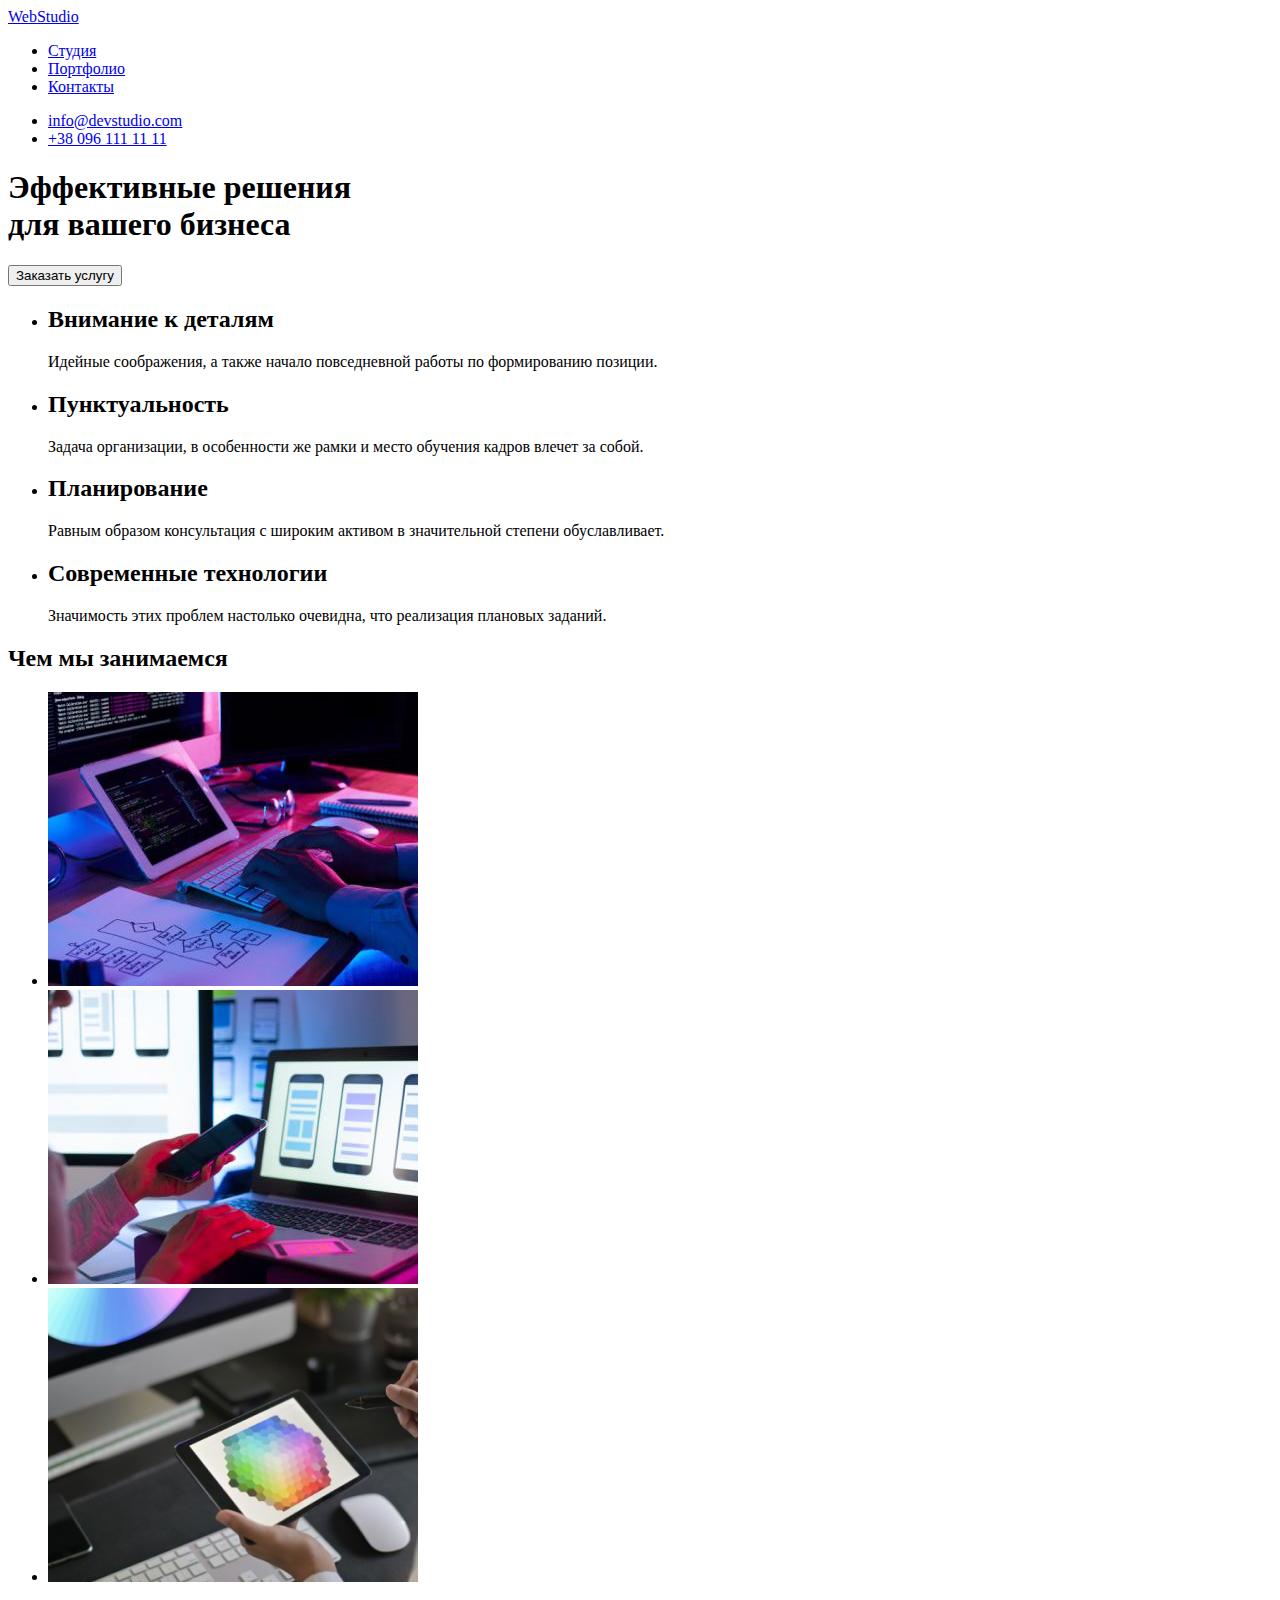
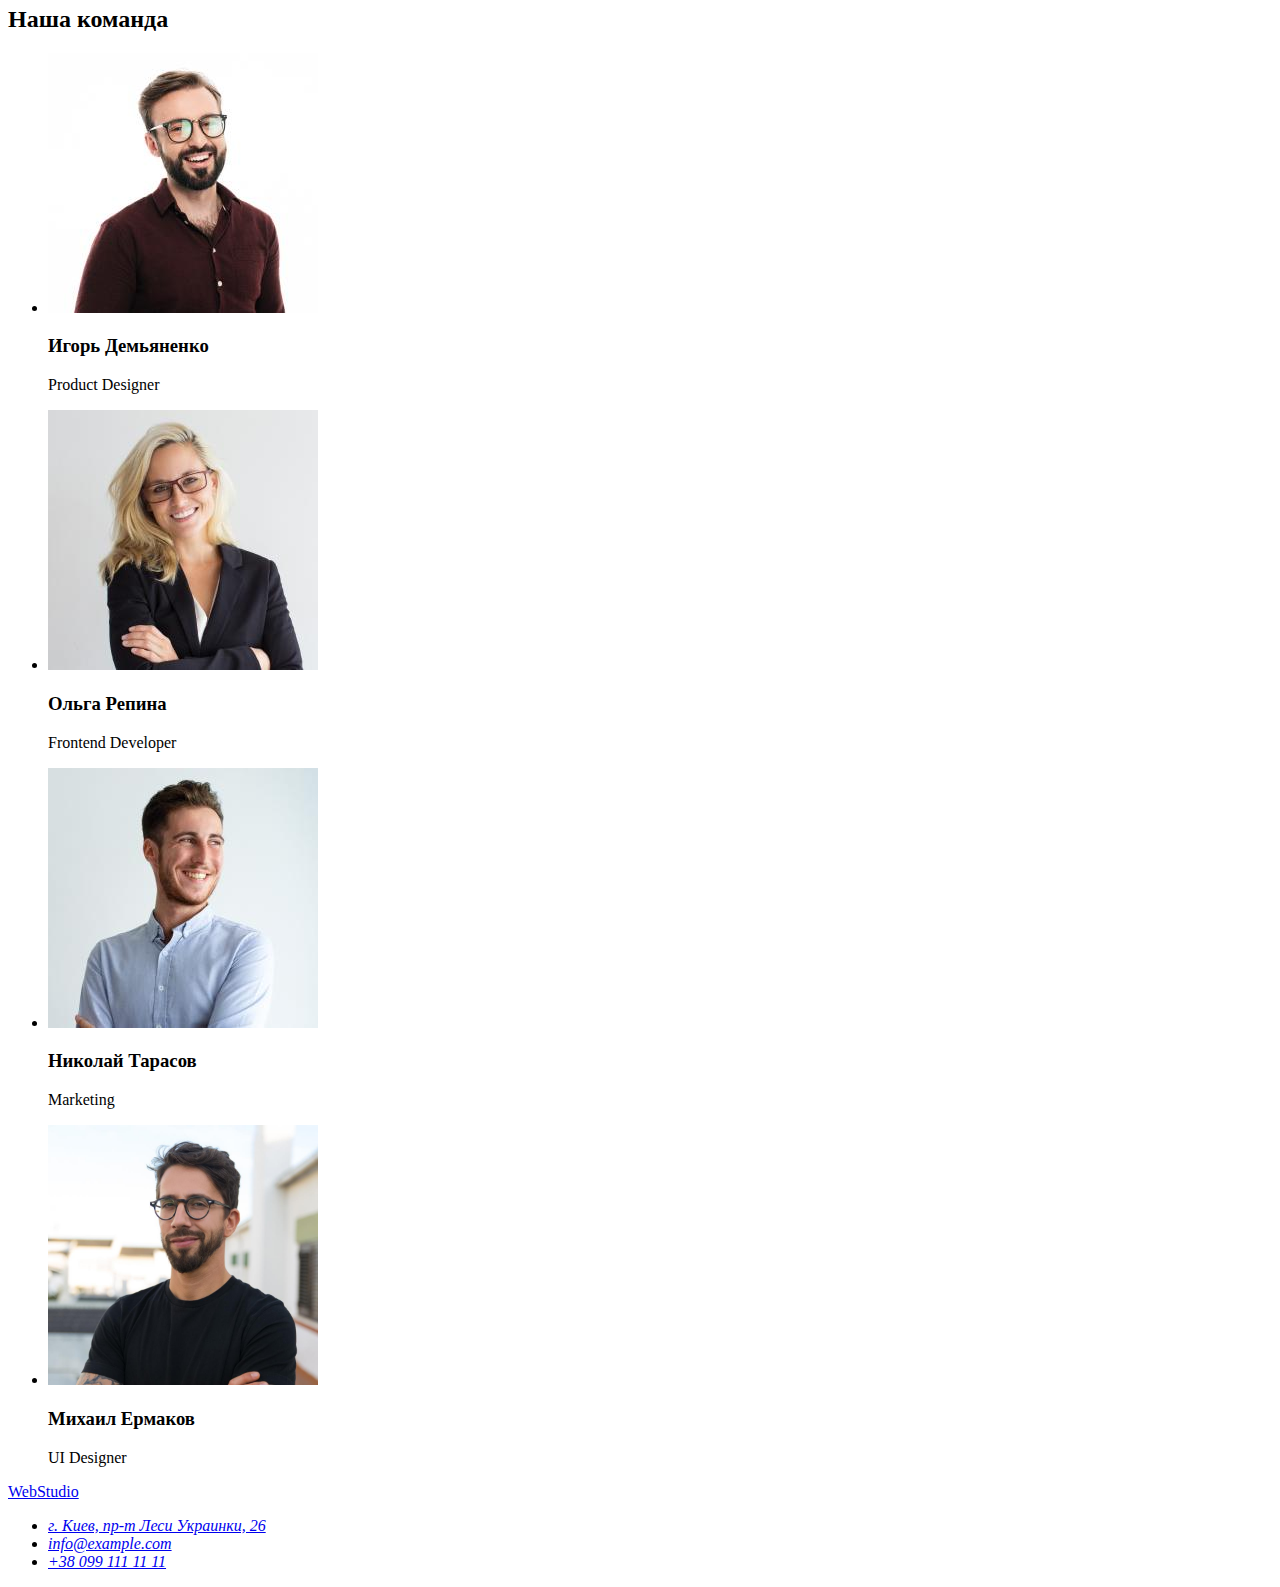
==== index.html @ 363ff3c9 "Update index.html" ====
<!DOCTYPE html>
<html lang="ru">
  <head>
    <meta charset="UTF-8" />
    <meta http-equiv="X-UA-Compatible" content="IE=edge" />
    <meta name="viewport" content="width=device-width, initial-scale=1.0" />
    <link rel="stylesheet" href="./css/styles.css" />
    <link rel="preconnect" href="https://fonts.googleapis.com" />
    <link rel="preconnect" href="https://fonts.gstatic.com" crossorigin />
    <link
      href="https://fonts.googleapis.com/css2?family=Raleway:wght@700&family=Roboto:wght@400;500;700;900&display=swap"
      rel="stylesheet"
    />
    <title>Студия</title>
  </head>
  <body>
    <!-- шапка сайта-->
    <header class="header">
      <a href="index.html" class="logo" lang="en"
        ><span class="logo-web">Web</span><span>Studio</span></a
      >

      <nav>
        <ul class="nav-site">
          <li><a href="#" class="nav-site-link">Студия</a></li>
          <li>
            <a href="./portfolio.html" class="nav-site-link">Портфолио</a>
          </li>
          <li><a href="#" class="nav-site-link">Контакты</a></li>
        </ul>
      </nav>

      <ul class="nav-info">
        <li>
          <a href="mailto:info@example.com" class="nav-info-link"
            >info@devstudio.com</a
          >
        </li>
        <li>
          <a href="tel:+380991111111" class="nav-info-link"
            >+38 096 111 11 11</a
          >
        </li>
      </ul>
    </header>
    <!-- основная часть сайта-->
    <main>
      <!--герой-->
      <div>
        <section class="hero">
          <h1 class="hero-text">
            Эффективные решения <br />
            для вашего бизнеса
          </h1>
          <button class="hero-button">Заказать услугу</button>
        </section>
      </div>
      <!-- -->
      <section class="section">
        <ul>
          <li>
            <h2 class="feature">Внимание к деталям</h2>
            <p class="feature-text">
              Идейные соображения, а также начало повседневной работы по
              формированию позиции.
            </p>
          </li>
          <li>
            <h2 class="feature">Пунктуальность</h2>
            <p class="feature-text">
              Задача организации, в особенности же рамки и место обучения кадров
              влечет за собой.
            </p>
          </li>
          <li>
            <h2 class="feature">Планирование</h2>
            <p class="feature-text">
              Равным образом консультация с широким активом в значительной
              степени обуславливает.
            </p>
          </li>
          <li>
            <h2 class="feature">Современные технологии</h2>
            <p class="feature-text">
              Значимость этих проблем настолько очевидна, что реализация
              плановых заданий.
            </p>
          </li>
        </ul>
      </section>

      <section class="">
        <h2 class="work">Чем мы занимаемся</h2>
        <ul class="img">
          <li>
            <a href="#"
              ><img
                src="./images/img-01.jpg"
                width="370"
                alt="робота на компьютере"
            /></a>
          </li>

          <li>
            <a href="#"
              ><img
                src="./images/img-02.jpg"
                width="370"
                alt="на фоне компьютера телефон"
            /></a>
          </li>

          <li>
            <a href="#"
              ><img src="./images/img-03.jpg" width="370" alt="выбор цвета"
            /></a>
          </li>
        </ul>
      </section>

      <!--наша команда-->
      <section class="">
        <h2 class="team">Наша команда</h2>
        <ul class="team-work">
          <li>
            <a href="#"
              ><img
                src="./images/img-1.jpg"
                width="270"
                alt="фото Игорь Демьяненко "
            /></a>
            <h3 class="team-list">Игорь Демьяненко</h3>
            <p class="team-text">Product Designer</p>
          </li>

          <li>
            <a href="#"
              ><img
                src="./images/img-2.jpg"
                width="270"
                alt="фото Ольга Репина"
            /></a>
            <h3 class="team-list">Ольга Репина</h3>
            <p class="team-text">Frontend Developer</p>
          </li>

          <li>
            <a href="#"
              ><img
                src="./images/img-3.jpg"
                width="270"
                alt="фото Николай Тарасов "
            /></a>
            <h3 class="team-list">Николай Тарасов</h3>
            <p class="team-text">Marketing</p>
          </li>

          <li>
            <a href="#"
              ><img
                src="./images/img-4.jpg"
                width="270"
                alt="фото Михаил Ермаков "
            /></a>
            <h3 class="team-list">Михаил Ермаков</h3>
            <p class="team-text">UI Designer</p>
          </li>
        </ul>
      </section>
    </main>

    <footer class="footer">
      <a href="#" class="logo" lang="en"
        ><span class="logo-web">Web</span
        ><span class="logo-studio-footer">Studio</span></a
      >
      <address class="">
        <ul>
          <li class="footer-address">
            <a
              class="footer-address"
              href="https://www.google.com.ua/maps/?q=50.42672,30.53834"
              >г. Киев, пр-т Леси Украинки, 26
            </a>
          </li>
          <li class="footer-address">
            <a class="footer-address-navigate" href="mailto:info@example.com"
              >info@example.com
            </a>
          </li>
          <li class="footer-address">
            <a class="footer-address-navigate" href="tel:+380991111111">
              +38 099 111 11 11
            </a>
          </li>
        </ul>
      </address>
    </footer>
  </body>
</html>
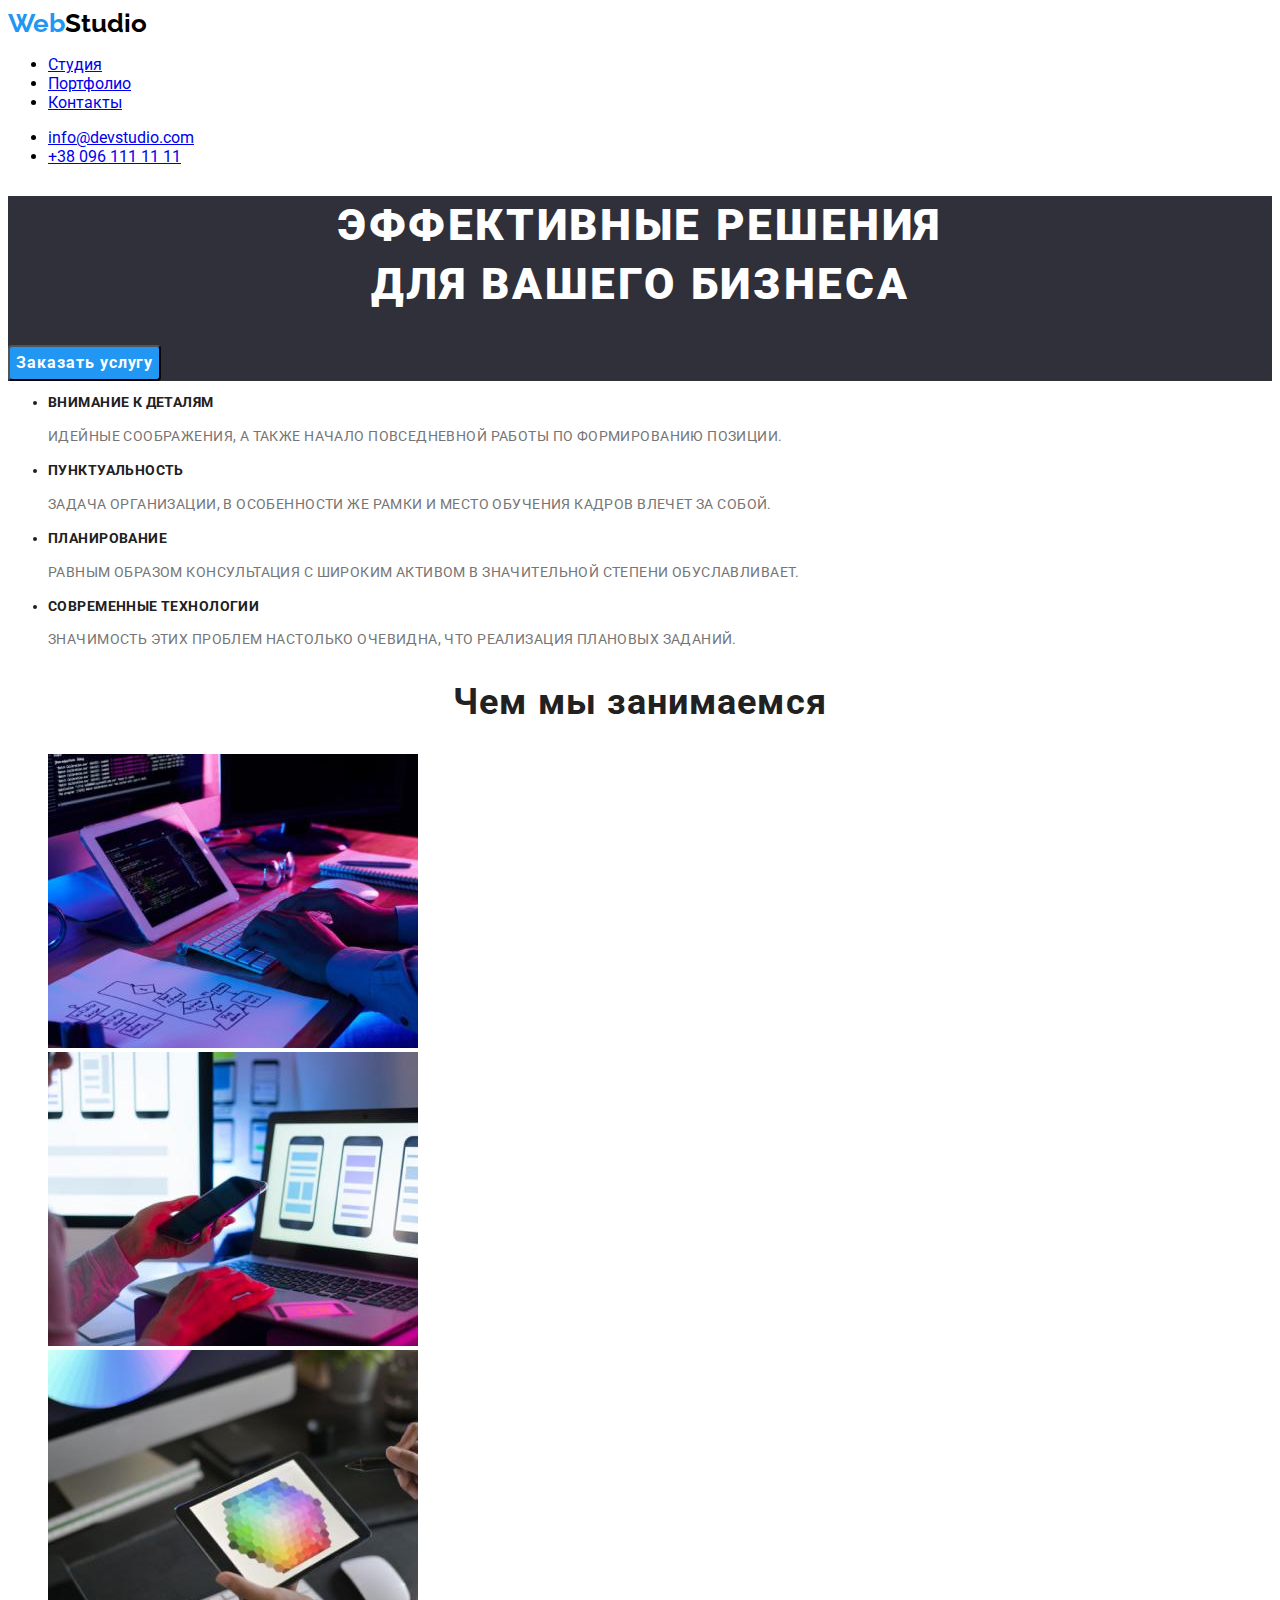
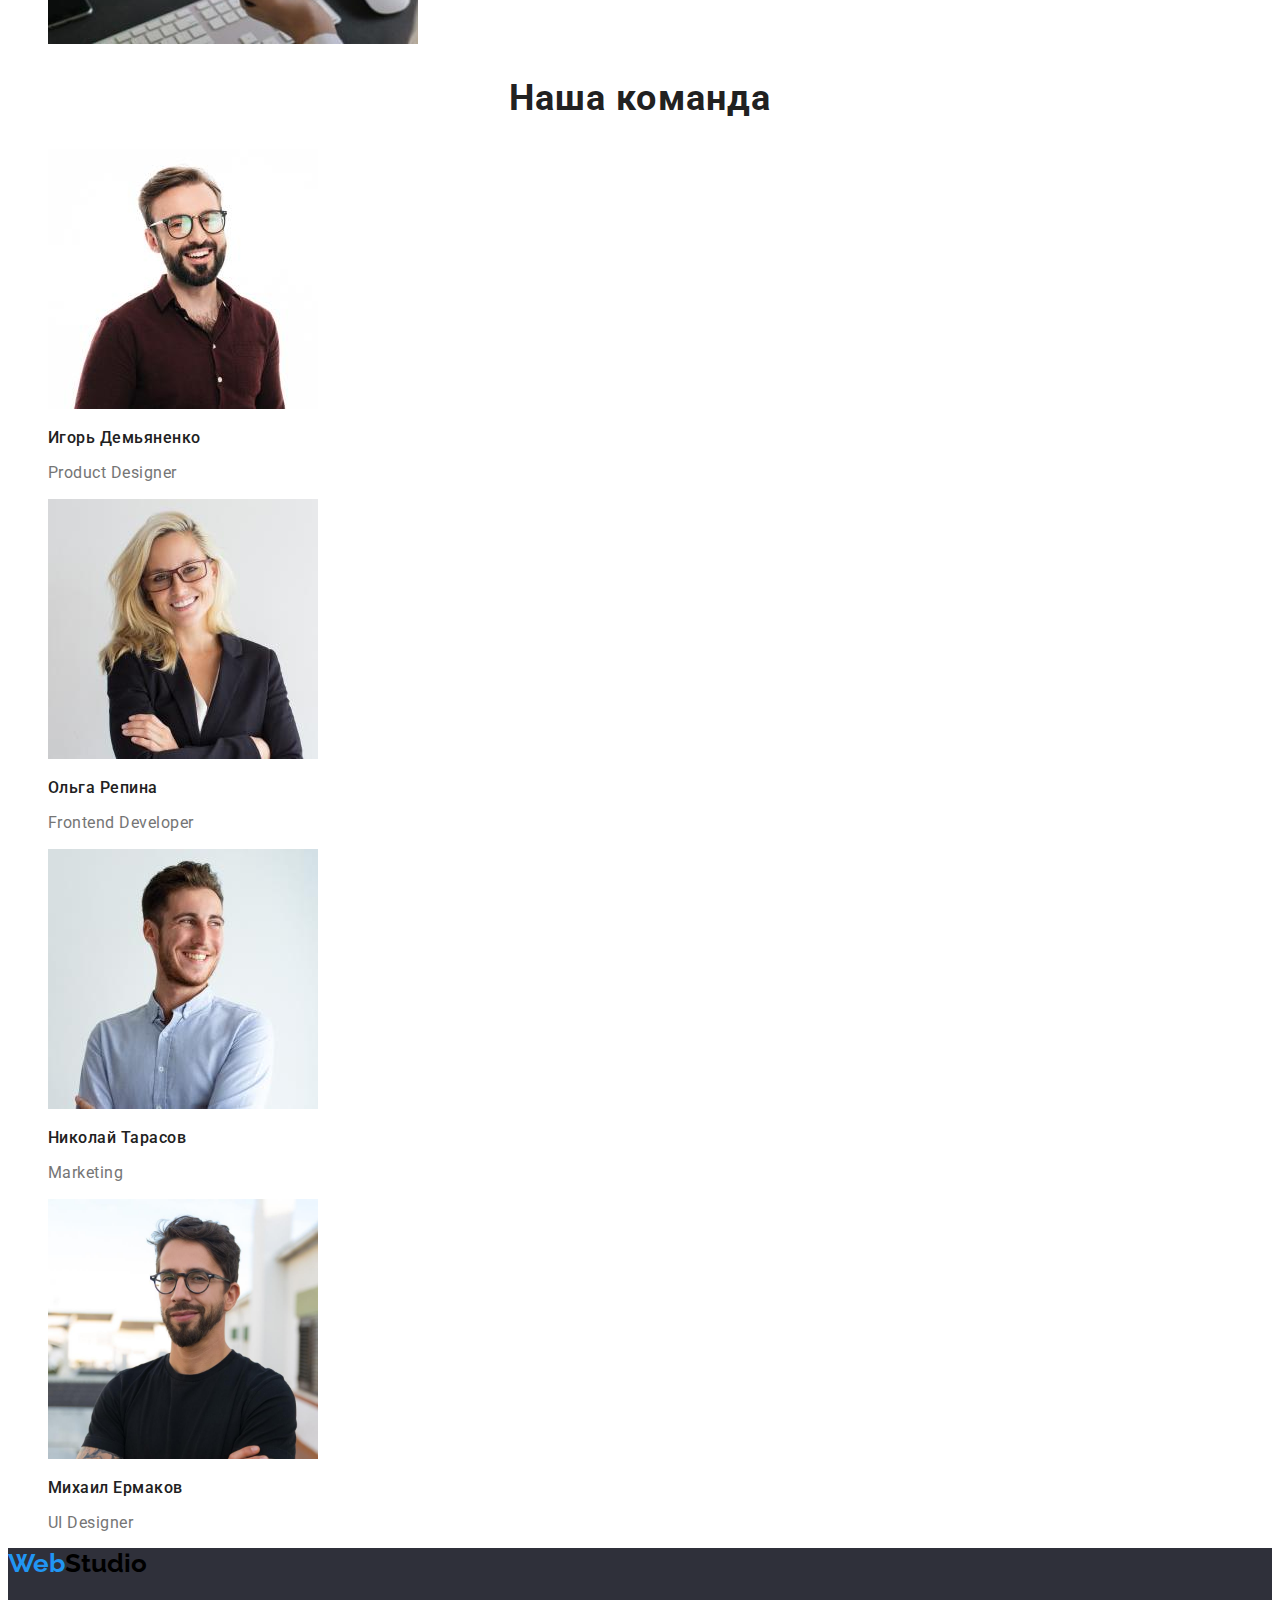
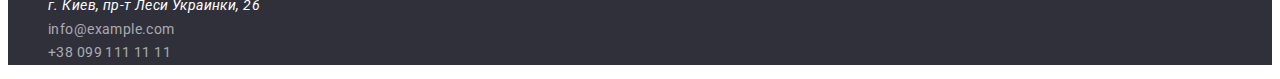
==== commit a80f8a0f: "Update index.html" ====
--- a/index.html
+++ b/index.html
@@ -21,43 +21,41 @@
       >
 
       <nav>
-        <ul class="nav-site">
-          <li><a href="#" class="nav-site-link">Студия</a></li>
+        <ul class="nav-list">
+          <li><a href="#" class="nav-link">Студия</a></li>
           <li>
-            <a href="./portfolio.html" class="nav-site-link">Портфолио</a>
+            <a href="./portfolio.html" class="nav-link">Портфолио</a>
           </li>
-          <li><a href="#" class="nav-site-link">Контакты</a></li>
+          <li><a href="#" class="nav-link">Контакты</a></li>
         </ul>
       </nav>
 
-      <ul class="nav-info">
+      <ul class="info-list">
         <li>
-          <a href="mailto:info@example.com" class="nav-info-link"
+          <a href="mailto:info@example.com" class="info-link"
             >info@devstudio.com</a
           >
         </li>
         <li>
-          <a href="tel:+380991111111" class="nav-info-link"
-            >+38 096 111 11 11</a
-          >
+          <a href="tel:+380991111111" class="info-link">+38 096 111 11 11</a>
         </li>
       </ul>
     </header>
     <!-- основная часть сайта-->
     <main>
       <!--герой-->
-      <div>
-        <section class="hero">
-          <h1 class="hero-text">
-            Эффективные решения <br />
-            для вашего бизнеса
-          </h1>
-          <button class="hero-button">Заказать услугу</button>
-        </section>
-      </div>
+
+      <section class="hero">
+        <h1 class="hero-text">
+          Эффективные решения <br />
+          для вашего бизнеса
+        </h1>
+        <button class="hero-button">Заказать услугу</button>
+      </section>
+
       <!-- -->
-      <section class="section">
-        <ul>
+      <section>
+        <ul class="section">
           <li>
             <h2 class="feature">Внимание к деталям</h2>
             <p class="feature-text">
@@ -89,11 +87,11 @@
         </ul>
       </section>
 
-      <section class="">
+      <section>
         <h2 class="work">Чем мы занимаемся</h2>
         <ul class="img">
           <li>
-            <a href="#"
+            <a href=""
               ><img
                 src="./images/img-01.jpg"
                 width="370"
@@ -102,7 +100,7 @@
           </li>
 
           <li>
-            <a href="#"
+            <a href=""
               ><img
                 src="./images/img-02.jpg"
                 width="370"
@@ -111,7 +109,7 @@
           </li>
 
           <li>
-            <a href="#"
+            <a href=""
               ><img src="./images/img-03.jpg" width="370" alt="выбор цвета"
             /></a>
           </li>
@@ -119,49 +117,41 @@
       </section>
 
       <!--наша команда-->
-      <section class="">
+      <section>
         <h2 class="team">Наша команда</h2>
         <ul class="team-work">
           <li>
-            <a href="#"
-              ><img
-                src="./images/img-1.jpg"
-                width="270"
-                alt="фото Игорь Демьяненко "
-            /></a>
+            <img
+              src="./images/img-1.jpg"
+              width="270"
+              alt="фото Игорь Демьяненко "
+            />
             <h3 class="team-list">Игорь Демьяненко</h3>
             <p class="team-text">Product Designer</p>
           </li>
 
           <li>
-            <a href="#"
-              ><img
-                src="./images/img-2.jpg"
-                width="270"
-                alt="фото Ольга Репина"
-            /></a>
+            <img src="./images/img-2.jpg" width="270" alt="фото Ольга Репина" />
             <h3 class="team-list">Ольга Репина</h3>
             <p class="team-text">Frontend Developer</p>
           </li>
 
           <li>
-            <a href="#"
-              ><img
-                src="./images/img-3.jpg"
-                width="270"
-                alt="фото Николай Тарасов "
-            /></a>
+            <img
+              src="./images/img-3.jpg"
+              width="270"
+              alt="фото Николай Тарасов "
+            />
             <h3 class="team-list">Николай Тарасов</h3>
             <p class="team-text">Marketing</p>
           </li>
 
           <li>
-            <a href="#"
-              ><img
-                src="./images/img-4.jpg"
-                width="270"
-                alt="фото Михаил Ермаков "
-            /></a>
+            <img
+              src="./images/img-4.jpg"
+              width="270"
+              alt="фото Михаил Ермаков "
+            />
             <h3 class="team-list">Михаил Ермаков</h3>
             <p class="team-text">UI Designer</p>
           </li>
@@ -172,9 +162,9 @@
     <footer class="footer">
       <a href="#" class="logo" lang="en"
         ><span class="logo-web">Web</span
-        ><span class="logo-studio-footer">Studio</span></a
+        ><span class="logo-footer">Studio</span></a
       >
-      <address class="">
+      <address>
         <ul>
           <li class="footer-address">
             <a
--- a/css/styles.css
+++ b/css/styles.css
@@ -0,0 +1,226 @@
+body {
+  background-color: #ffffff;
+  font-family: Roboto;
+  font-style: normal;
+  font-weight: 400;
+}
+
+/* logo */
+
+.logo {
+  color: var(--title-text-color);
+  font-family: Raleway;
+  font-style: normal;
+  font-weight: bold;
+  font-size: 26px;
+  line-height: 1.2;
+  text-decoration: none;
+}
+
+.logo-web {
+  color: #2196f3;
+}
+
+.logo-studio-footer {
+  color: #ffffff;
+}
+
+.logo:hover {
+  color: var(--accent-color);
+}
+
+/* шапка */
+.header {
+  background: #ffffff;
+}
+
+.nav-site,
+.nav-info {
+  font-weight: 500;
+  font-size: 14px;
+  line-height: 1.06;
+  list-style: none;
+}
+
+.nav-site-link {
+  color: #212121;
+}
+
+.nav-info-link {
+  color: #757575;
+}
+.nav-site-link,
+.nav-info-link {
+  text-decoration: none;
+}
+.nav-site :hover,
+.nav-site :focus {
+  color: #2196f3;
+}
+.nav-info :hover,
+.nav-info :focus {
+  color: #2196f3;
+}
+
+.hero {
+  background: #2f303a;
+}
+.hero-text {
+  color: #ffffff;
+
+  font-weight: 900;
+  font-size: 44px;
+  line-height: 1.36;
+  text-align: center;
+  letter-spacing: 0.06em;
+  text-transform: uppercase;
+}
+.hero-button {
+  background: #2196f3;
+  color: #ffffff;
+
+  font-family: inherit;
+  display: flex;
+  align-items: center;
+  text-align: center;
+  letter-spacing: 0.06em;
+  border-radius: 4px;
+  font-weight: bold;
+  font-size: 16px;
+  line-height: 1.88;
+  cursor: pointer;
+}
+
+/* section */
+
+.section,
+.feature {
+  font-size: 14px;
+  line-height: 1.14;
+  letter-spacing: 0.03em;
+  text-transform: uppercase;
+
+  color: #212121;
+}
+
+.feature-text {
+  font-weight: normal;
+  font-size: 14px;
+  line-height: 1.71;
+
+  letter-spacing: 0.03em;
+
+  color: #757575;
+}
+
+.work {
+  color: #212121;
+  font-weight: bold;
+  font-size: 36px;
+  line-height: 1.16;
+  text-align: center;
+  letter-spacing: 0.03em;
+}
+.work,
+.img {
+  list-style: none;
+}
+
+/*наша команда */
+
+.team {
+  font-weight: bold;
+  font-size: 36px;
+  line-height: 1.16;
+  text-align: center;
+  letter-spacing: 0.03em;
+  color: #212121;
+}
+
+.team-work {
+  list-style: none;
+}
+
+.team-list {
+  color: #212121;
+  font-weight: 500;
+  font-size: 16px;
+  line-height: 1.18;
+  letter-spacing: 0.03em;
+}
+
+.team-text {
+  color: #757575;
+  font-weight: normal;
+  font-size: 16px;
+  line-height: 1.18;
+  letter-spacing: 0.03em;
+}
+
+/*  цвет основного текста # */
+
+/*  вторичный цвет*/
+
+/* белый */
+
+/*  */
+
+/* подвал */
+
+.footer {
+  font-family: inherit;
+  background-color: #2f303a;
+
+  font-size: 14px;
+}
+
+.footer-address {
+  color: #ffffff;
+  list-style: none;
+  text-decoration: none;
+  font-size: 14px;
+  line-height: 1.71;
+  letter-spacing: 0.03em;
+}
+
+.footer-address-navigate {
+  color: rgba(255, 255, 255, 0.6);
+  list-style: none;
+  text-decoration: none;
+  font-style: normal;
+}
+
+/* Портфолио */
+
+.button {
+  font-weight: 500;
+  font-size: 16px;
+  line-height: 1.62;
+
+  text-align: center;
+  letter-spacing: 0.03em;
+
+  color: #212121;
+}
+.pointer {
+  cursor: pointer;
+}
+
+.portfolio-list-title {
+  list-style: none;
+}
+
+.portfolio-list-link {
+  color: #212121;
+  font-weight: bold;
+  font-size: 18px;
+  line-height: 2;
+  letter-spacing: 0.06em;
+}
+.portfolio-list-text {
+  color: #757575;
+  font-weight: normal;
+  font-size: 16px;
+  line-height: 1.87;
+  letter-spacing: 0.03em;
+}
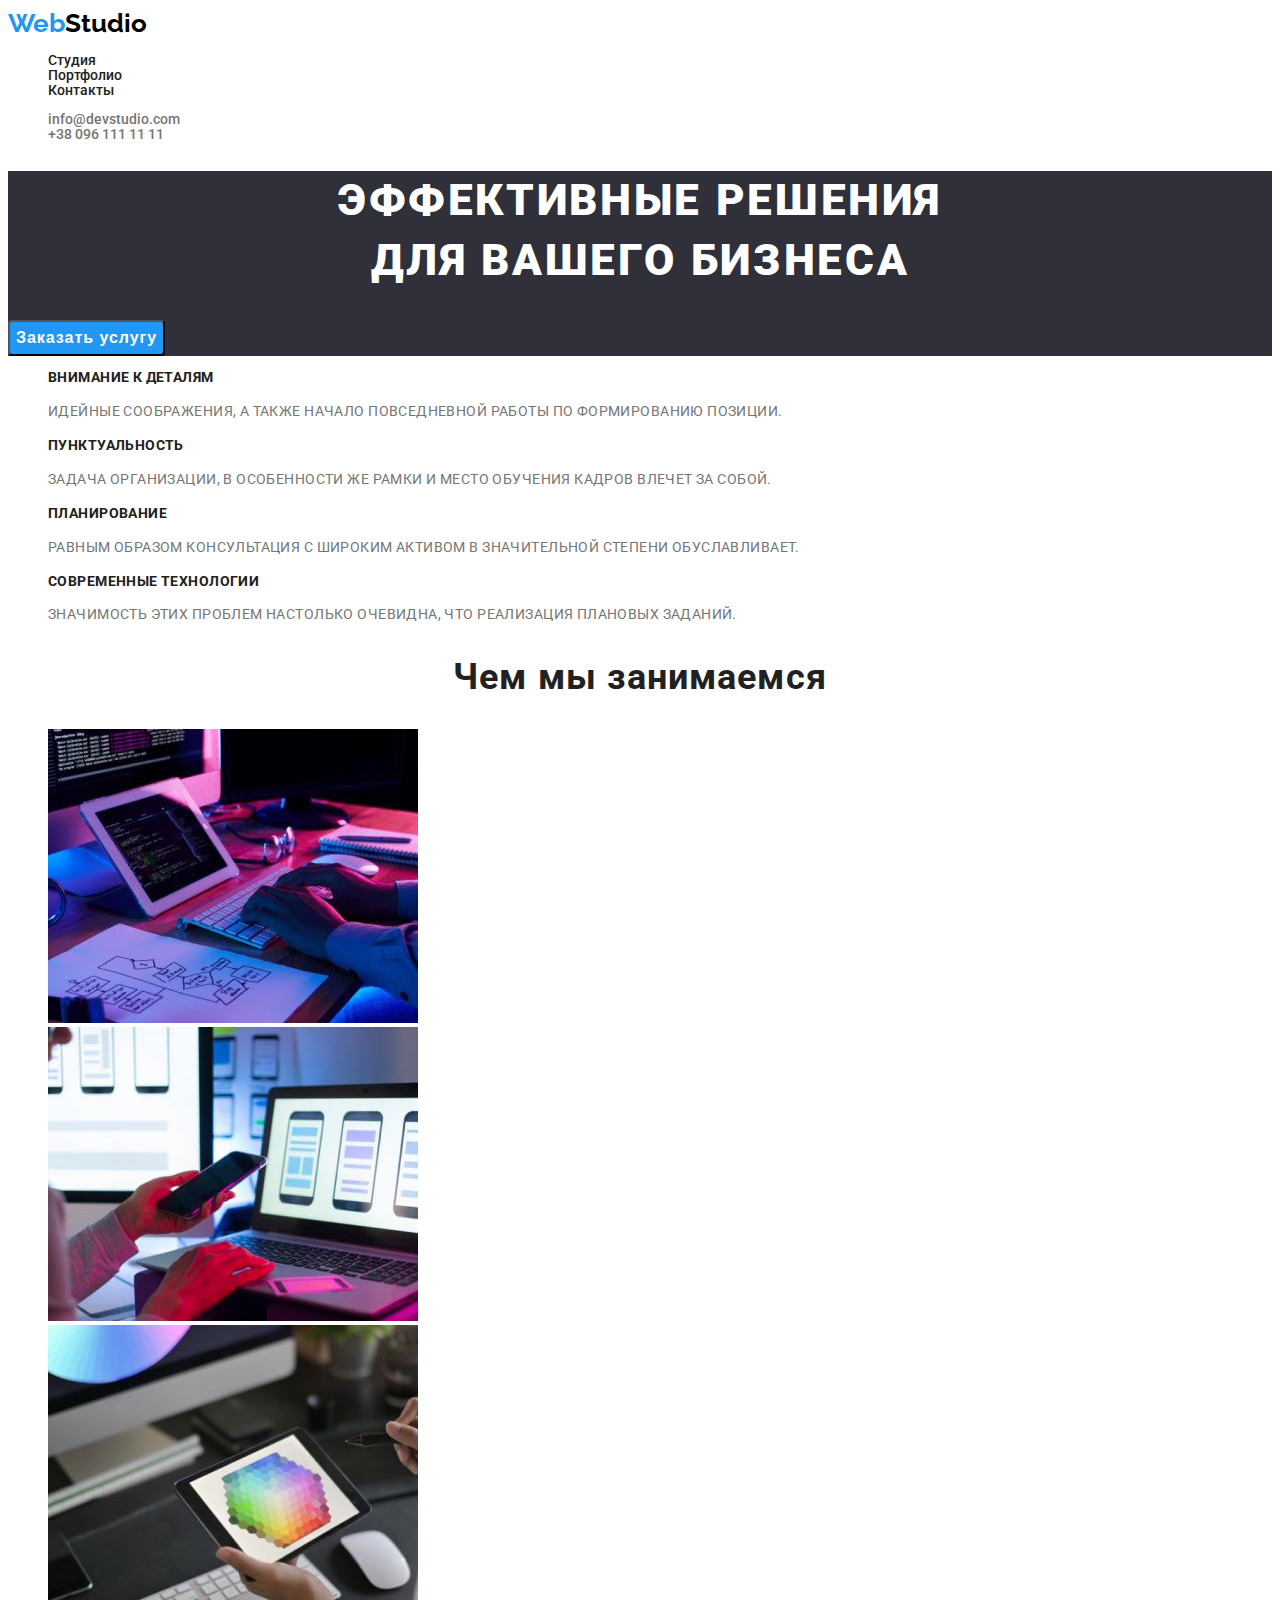
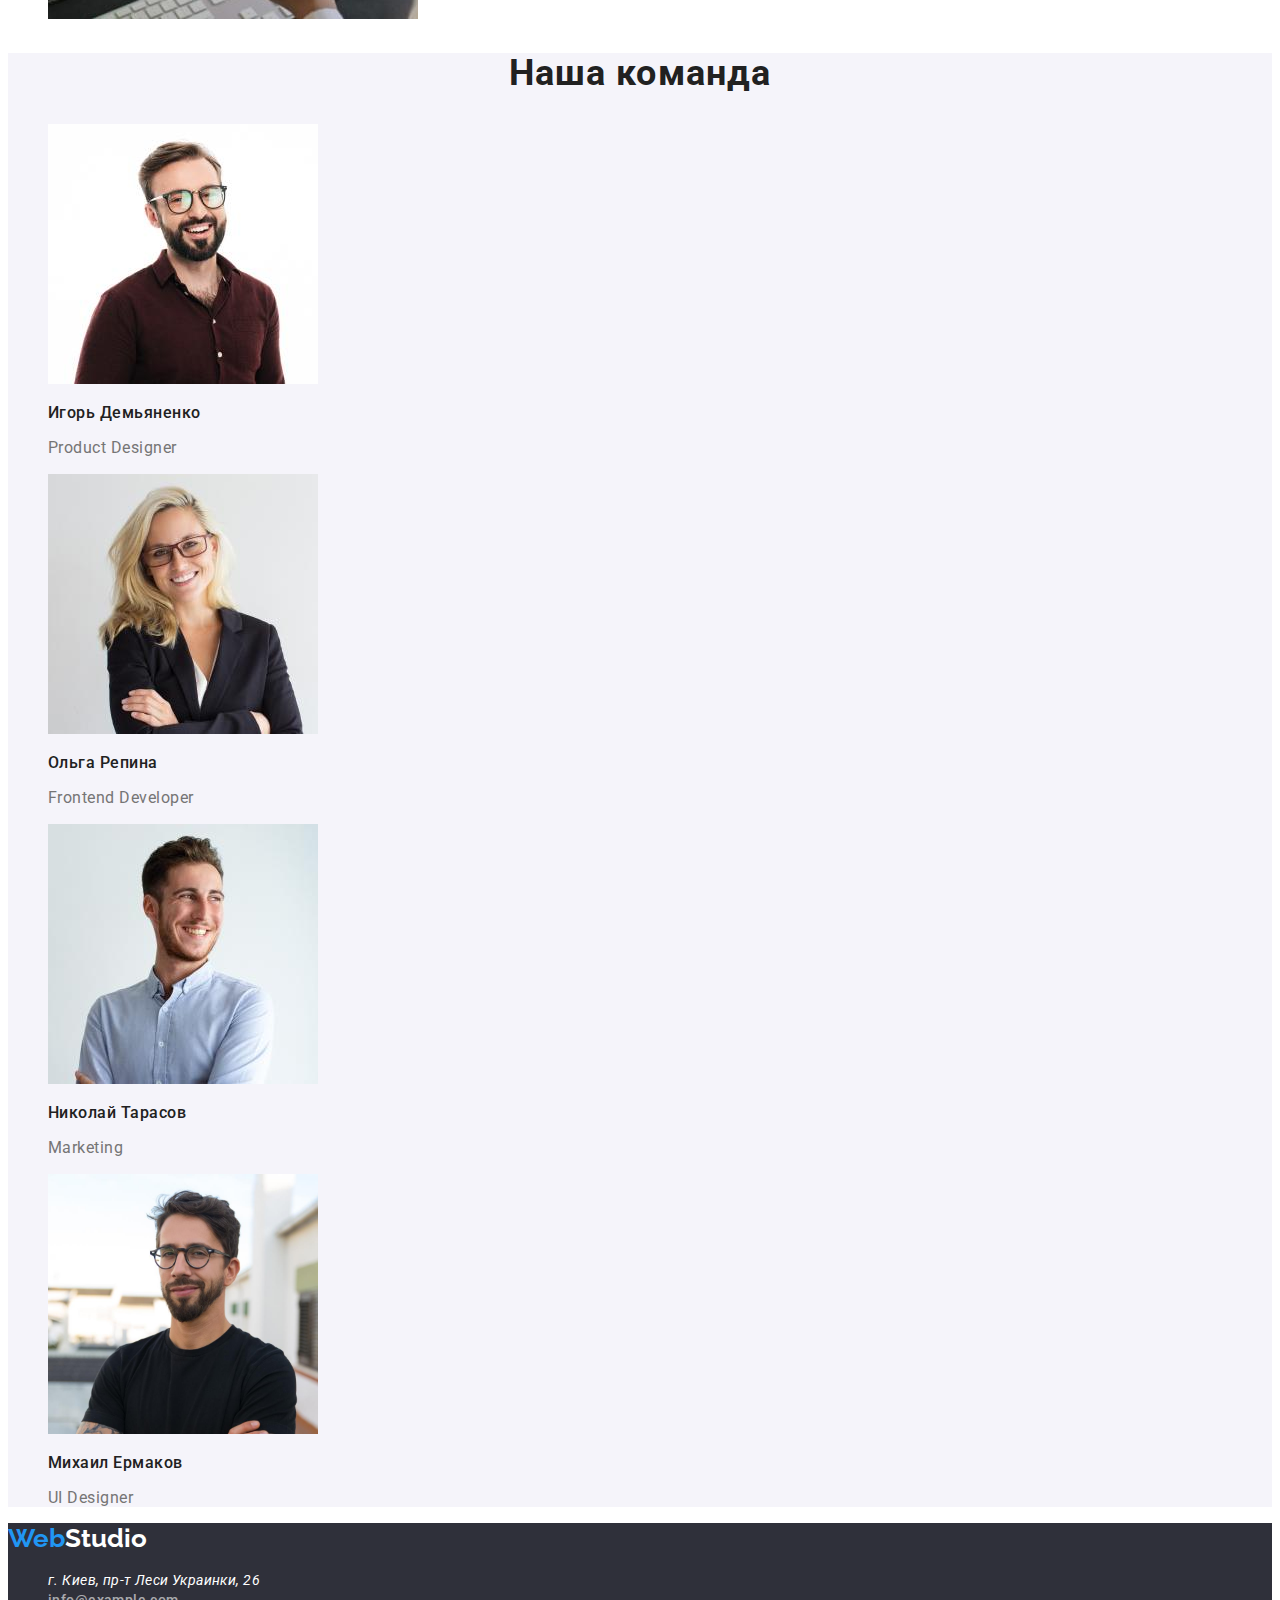
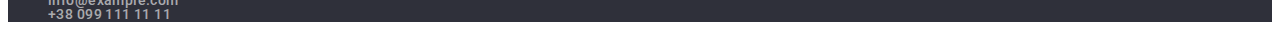
==== commit a9989178: "Update index.html" ====
--- a/index.html
+++ b/index.html
@@ -50,7 +50,7 @@
           Эффективные решения <br />
           для вашего бизнеса
         </h1>
-        <button class="hero-button">Заказать услугу</button>
+        <button class="hero-button" type="button">Заказать услугу</button>
       </section>
 
       <!-- -->
@@ -117,7 +117,7 @@
       </section>
 
       <!--наша команда-->
-      <section>
+      <section class="team-info">
         <h2 class="team">Наша команда</h2>
         <ul class="team-work">
           <li>
@@ -165,22 +165,23 @@
         ><span class="logo-footer">Studio</span></a
       >
       <address>
-        <ul>
-          <li class="footer-address">
+        <ul class="footer-address">
+          <li>
             <a
               class="footer-address"
               href="https://www.google.com.ua/maps/?q=50.42672,30.53834"
-              >г. Киев, пр-т Леси Украинки, 26
-            </a>
+            >
+              г. Киев, пр-т Леси Украинки, 26</a
+            >
           </li>
-          <li class="footer-address">
+          <li class="info-list">
             <a class="footer-address-navigate" href="mailto:info@example.com"
-              >info@example.com
-            </a>
+              >info@example.com</a
+            >
           </li>
-          <li class="footer-address">
-            <a class="footer-address-navigate" href="tel:+380991111111">
-              +38 099 111 11 11
+          <li class="info-list">
+            <a class="footer-address-navigate" href="tel:+380991111111"
+              >+38 099 111 11 11
             </a>
           </li>
         </ul>
--- a/css/styles.css
+++ b/css/styles.css
@@ -1,6 +1,18 @@
+:root {
+  --primary-text-color: #212121;
+  --primary-bgc: #ffffff;
+  --secondary: rgba(255, 255, 255, 0.6);
+  --button-bgc: #ffffff;
+  --title-color: #757575;
+  --title-wite: #2f303a;
+  --accent-color: #2196f3;
+  --bgc-button: #f5f4fa;
+}
+
 body {
-  background-color: #ffffff;
-  font-family: Roboto;
+  color: var(--primari-text-color);
+  background-color: var(--primary-bgc);
+  font-family: "Roboto", sans-serif;
   font-style: normal;
   font-weight: 400;
 }
@@ -10,64 +22,59 @@
 .logo {
   color: var(--title-text-color);
   font-family: Raleway;
-  font-style: normal;
-  font-weight: bold;
+  font-weight: 700;
   font-size: 26px;
   line-height: 1.2;
   text-decoration: none;
 }
 
 .logo-web {
-  color: #2196f3;
-}
-
-.logo-studio-footer {
-  color: #ffffff;
-}
-
-.logo:hover {
   color: var(--accent-color);
+}
+
+.logo-footer {
+  color: var(--button-bgc);
 }
 
 /* шапка */
 .header {
-  background: #ffffff;
-}
-
-.nav-site,
-.nav-info {
+  background: var(--primari-bgc);
+}
+
+.nav-list,
+.info-list {
   font-weight: 500;
   font-size: 14px;
   line-height: 1.06;
   list-style: none;
 }
 
-.nav-site-link {
-  color: #212121;
-}
-
-.nav-info-link {
-  color: #757575;
-}
-.nav-site-link,
-.nav-info-link {
-  text-decoration: none;
-}
-.nav-site :hover,
-.nav-site :focus {
-  color: #2196f3;
-}
-.nav-info :hover,
-.nav-info :focus {
-  color: #2196f3;
+.nav-link {
+  color: var(--primary-text-color);
+}
+
+.info-link {
+  color: var(--title-color);
+}
+.nav-link,
+.info-link {
+  text-decoration: none;
+}
+.nav-list :hover,
+.nav-list :focus {
+  color: var(--accent-color);
+}
+.info-list :hover,
+.info-list :focus {
+  color: var(--accent-color);
+  text-decoration: underline;
 }
 
 .hero {
-  background: #2f303a;
+  background: var(--title-wite);
 }
 .hero-text {
-  color: #ffffff;
-
+  color: var(--primary-bgc);
   font-weight: 900;
   font-size: 44px;
   line-height: 1.36;
@@ -75,11 +82,10 @@
   letter-spacing: 0.06em;
   text-transform: uppercase;
 }
-.hero-button {
-  background: #2196f3;
-  color: #ffffff;
-
-  font-family: inherit;
+.hero .hero-button {
+  background-color: var(--accent-color);
+  color: var(--primary-bgc);
+
   display: flex;
   align-items: center;
   text-align: center;
@@ -87,8 +93,14 @@
   border-radius: 4px;
   font-weight: bold;
   font-size: 16px;
-  line-height: 1.88;
+  line-height: 1.87;
   cursor: pointer;
+}
+
+.hero .hero-button:focus,
+.hero .hero-button:hover {
+  color: var(--primary-bgc);
+  background-color: var(--accent-color);
 }
 
 /* section */
@@ -99,22 +111,22 @@
   line-height: 1.14;
   letter-spacing: 0.03em;
   text-transform: uppercase;
-
-  color: #212121;
+  list-style: none;
+  color: var(--primary-text-color);
 }
 
 .feature-text {
   font-weight: normal;
   font-size: 14px;
   line-height: 1.71;
-
-  letter-spacing: 0.03em;
-
-  color: #757575;
+  list-style: none;
+  letter-spacing: 0.03em;
+
+  color: var(--title-color);
 }
 
 .work {
-  color: #212121;
+  color: var(--primary-text-color);
   font-weight: bold;
   font-size: 36px;
   line-height: 1.16;
@@ -129,20 +141,22 @@
 /*наша команда */
 
 .team {
-  font-weight: bold;
+  font-weight: 700;
   font-size: 36px;
   line-height: 1.16;
-  text-align: center;
-  letter-spacing: 0.03em;
-  color: #212121;
-}
-
+  letter-spacing: 0.03em;
+  color: var(--primary-text-color);
+  text-align: center;
+}
+.team-info {
+  background-color: #f5f4fa;
+}
 .team-work {
   list-style: none;
 }
 
 .team-list {
-  color: #212121;
+  color: var(--primary-text-color);
   font-weight: 500;
   font-size: 16px;
   line-height: 1.18;
@@ -150,32 +164,22 @@
 }
 
 .team-text {
-  color: #757575;
+  color: var(--title-color);
   font-weight: normal;
   font-size: 16px;
   line-height: 1.18;
   letter-spacing: 0.03em;
 }
-
-/*  цвет основного текста # */
-
-/*  вторичный цвет*/
-
-/* белый */
-
-/*  */
-
-/* подвал */
 
 .footer {
   font-family: inherit;
-  background-color: #2f303a;
+  background-color: var(--title-wite);
 
   font-size: 14px;
 }
 
 .footer-address {
-  color: #ffffff;
+  color: var(--primary-bgc);
   list-style: none;
   text-decoration: none;
   font-size: 14px;
@@ -184,7 +188,7 @@
 }
 
 .footer-address-navigate {
-  color: rgba(255, 255, 255, 0.6);
+  color: var(--secondary);
   list-style: none;
   text-decoration: none;
   font-style: normal;
@@ -192,33 +196,42 @@
 
 /* Портфолио */
 
-.button {
+/* кнопки в портфолио*/
+.filter .filter-button {
   font-weight: 500;
   font-size: 16px;
   line-height: 1.62;
-
-  text-align: center;
-  letter-spacing: 0.03em;
-
-  color: #212121;
-}
-.pointer {
+  border-radius: 4px;
+  background: var(--bgc-button);
   cursor: pointer;
-}
-
-.portfolio-list-title {
-  list-style: none;
-}
-
-.portfolio-list-link {
-  color: #212121;
+  color: varvar(--accent-color);
+  font-style: normal;
+  text-align: center;
+}
+
+.filter {
+  list-style: none;
+}
+
+.filter .filter-button:hover,
+.filter .filter-button:focus {
+  color: var(--button-bgc);
+  background-color: var(--accent-color);
+}
+
+.portfolio-title {
+  list-style: none;
+}
+
+.portfolio-link {
+  color: var(--primary-text-color);
   font-weight: bold;
   font-size: 18px;
   line-height: 2;
   letter-spacing: 0.06em;
 }
-.portfolio-list-text {
-  color: #757575;
+.portfolio-text {
+  color: var(--title-color);
   font-weight: normal;
   font-size: 16px;
   line-height: 1.87;
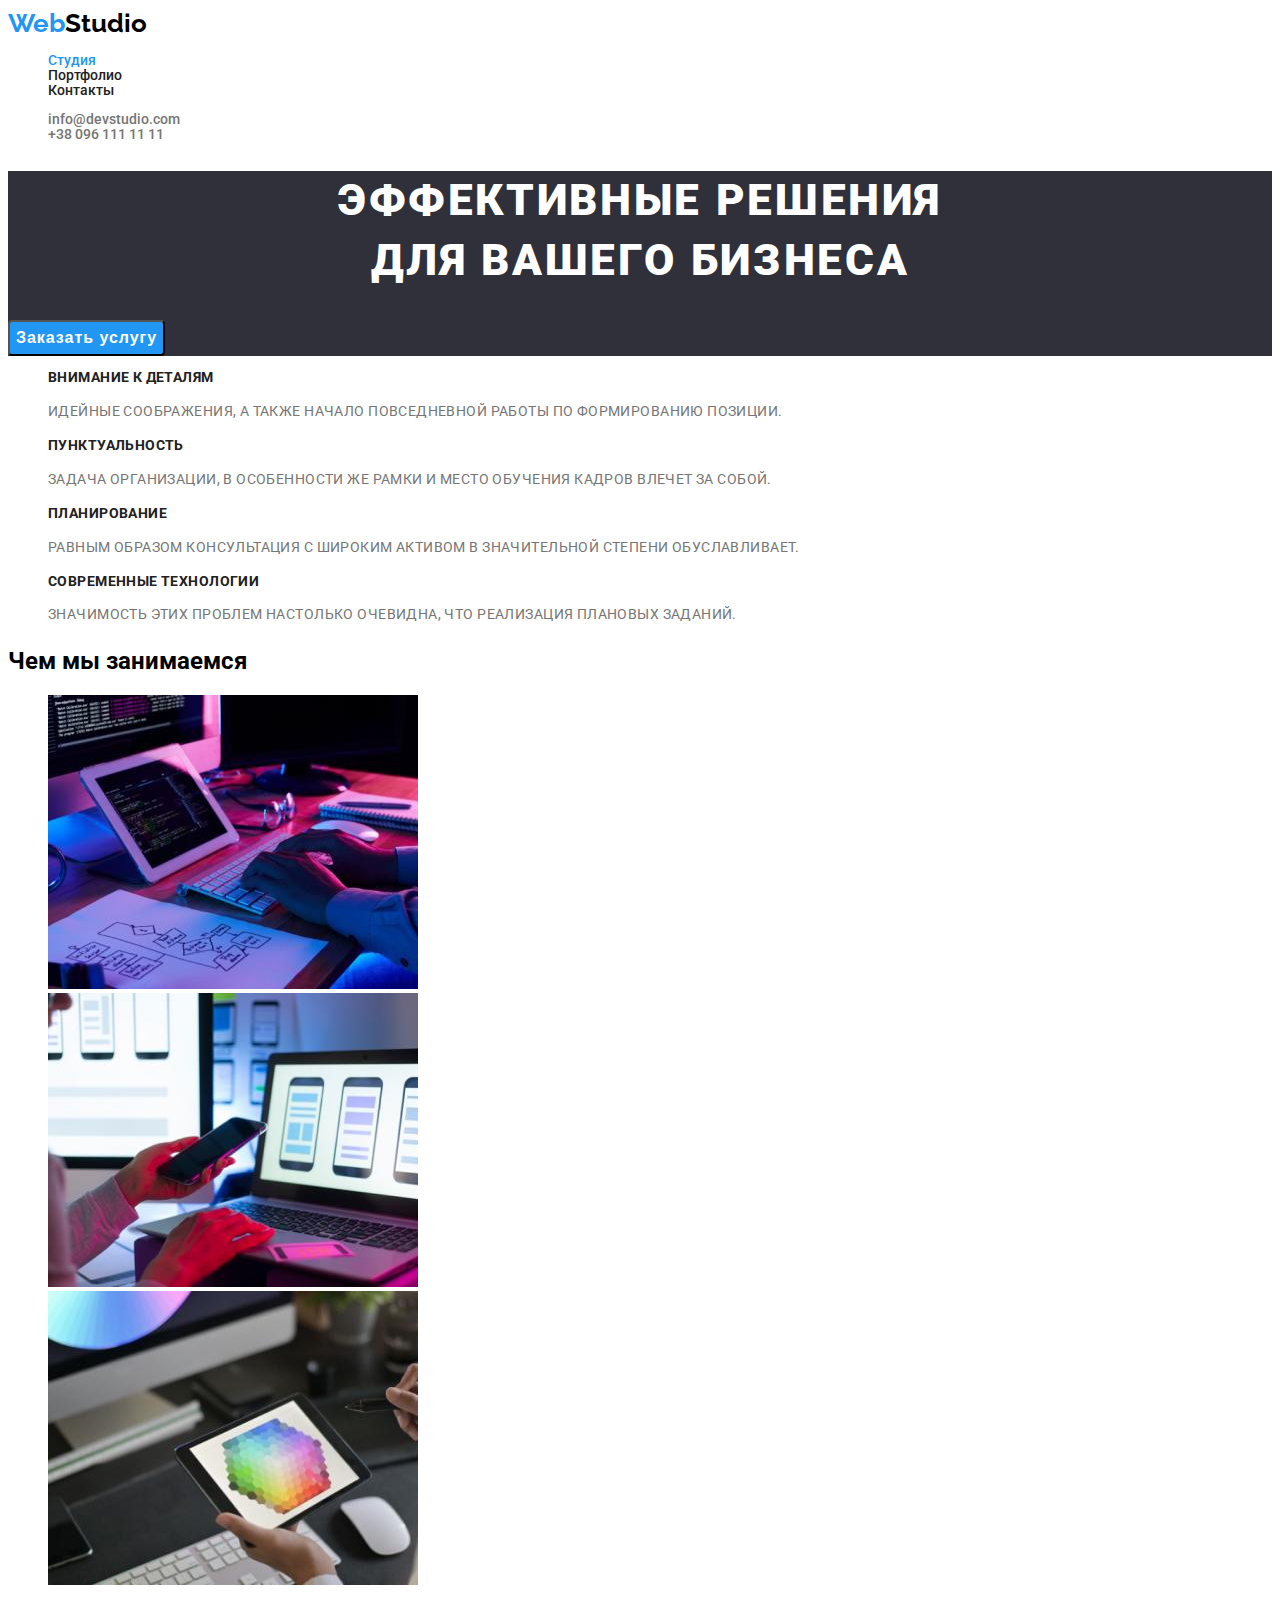
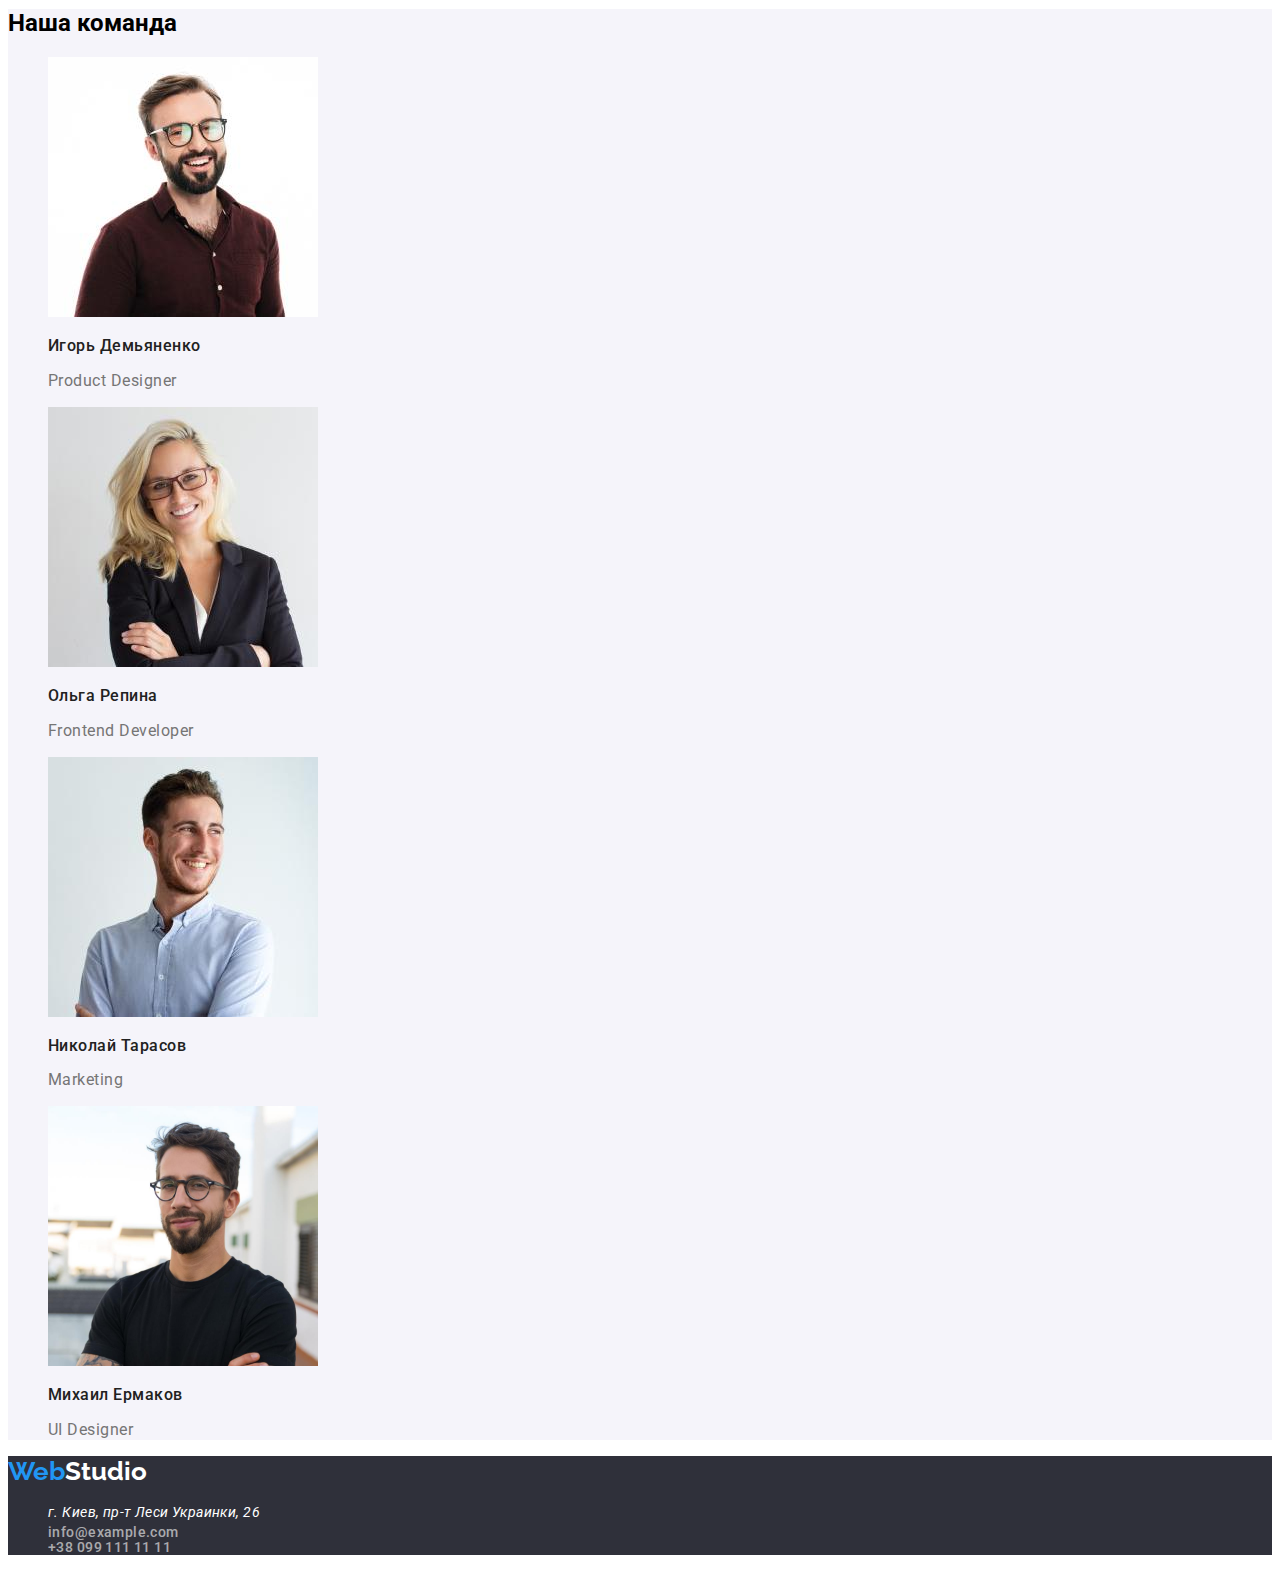
==== commit 10419732: "Update index.html" ====
--- a/index.html
+++ b/index.html
@@ -22,7 +22,7 @@
 
       <nav>
         <ul class="nav-list">
-          <li><a href="#" class="nav-link">Студия</a></li>
+          <li><a href="./index.html" class="nav-link current">Студия</a></li>
           <li>
             <a href="./portfolio.html" class="nav-link">Портфолио</a>
           </li>
@@ -88,7 +88,7 @@
       </section>
 
       <section>
-        <h2 class="work">Чем мы занимаемся</h2>
+        <h2 class="title">Чем мы занимаемся</h2>
         <ul class="img">
           <li>
             <a href=""
@@ -118,7 +118,7 @@
 
       <!--наша команда-->
       <section class="team-info">
-        <h2 class="team">Наша команда</h2>
+        <h2 class="title">Наша команда</h2>
         <ul class="team-work">
           <li>
             <img
@@ -165,7 +165,7 @@
         ><span class="logo-footer">Studio</span></a
       >
       <address>
-        <ul class="footer-address">
+        <ul class="footer-address list">
           <li>
             <a
               class="footer-address"
--- a/css/styles.css
+++ b/css/styles.css
@@ -41,6 +41,10 @@
   background: var(--primari-bgc);
 }
 
+.nav-link.current {
+  color: var(--accent-color);
+}
+
 .nav-list,
 .info-list {
   font-weight: 500;
